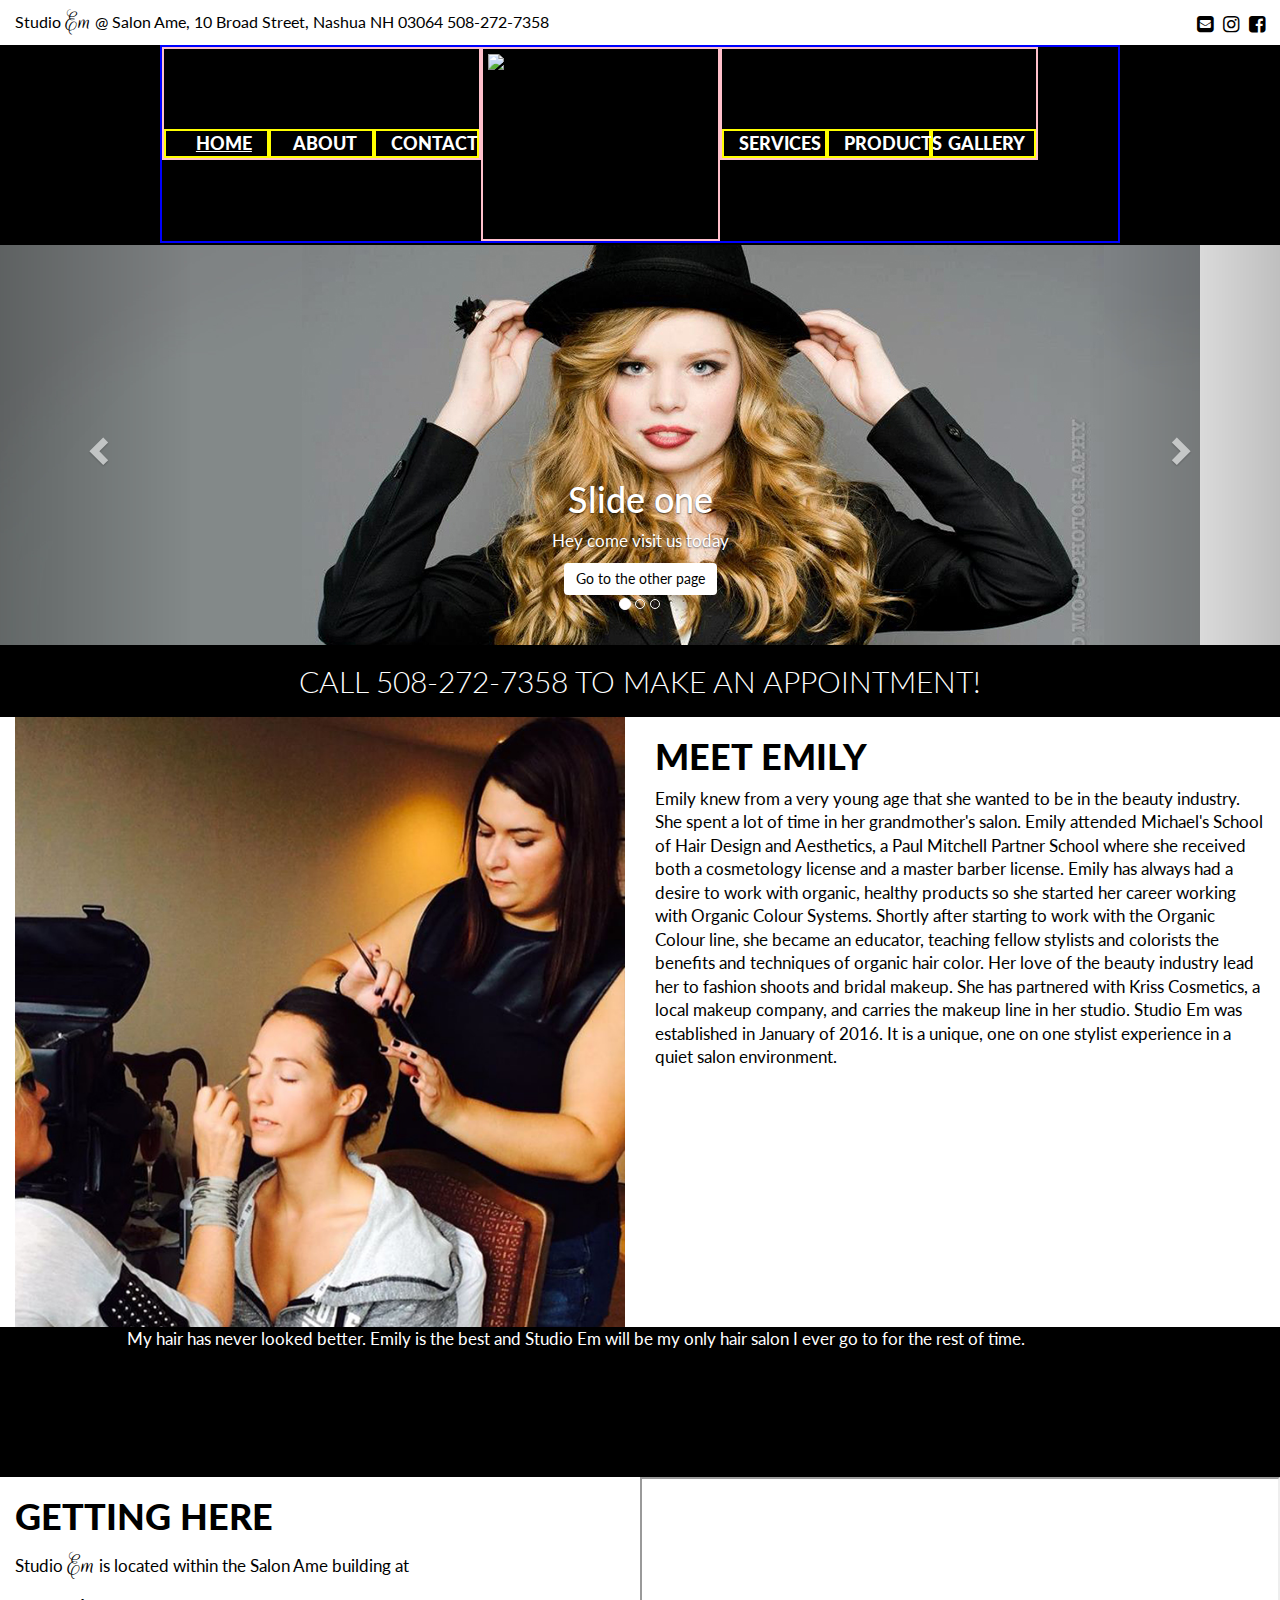
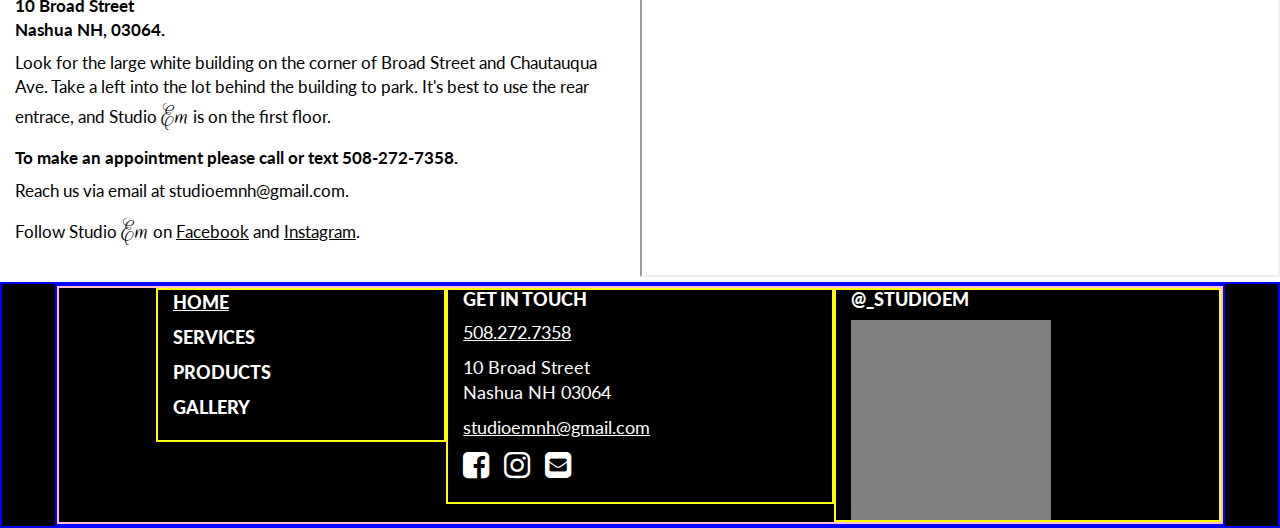
==== index.html @ 21051b4b "First Commit - Added Everything" ====
<!DOCTYPE html>
<html lang="en">
  <head>
    <meta charset="utf-8">
    <meta http-equiv="X-UA-Compatible" content="IE=edge">
    <meta name="viewport" content="width=device-width, initial-scale=1">
    <!-- The above 3 meta tags *must* come first in the head; any other head content must come *after* these tags -->
    <title>Bootstrapped Studio Em</title>

    <!-- Bootstrap -->
    <link href="css/bootstrap.min.css" rel="stylesheet">
    <link href="css/style.css" rel="stylesheet">

    <link href='https://fonts.googleapis.com/css?family=Lato:400,900,300,700italic,700,400italic|Rouge+Script' rel='stylesheet' type='text/css'>

    <link rel="stylesheet" href="https://maxcdn.bootstrapcdn.com/font-awesome/4.5.0/css/font-awesome.min.css">

    <!-- HTML5 shim and Respond.js for IE8 support of HTML5 elements and media queries -->
    <!-- WARNING: Respond.js doesn't work if you view the page via file:// -->
    <!--[if lt IE 9]>
      <script src="https://oss.maxcdn.com/html5shiv/3.7.2/html5shiv.min.js"></script>
      <script src="https://oss.maxcdn.com/respond/1.4.2/respond.min.js"></script>
    <![endif]-->
  </head>
  <body>

    <header>
      <div id = "pre-header">
        <div id="preHeader" class="clearfix">
            <p>Studio <span class="scriptFont">Em</span> @ Salon Ame, 10 Broad Street, Nashua NH 03064 508-272-7358</p>
            <a href="https://www.facebook.com/Studio-Em-936715006365375/"><i class="fa fa-facebook-square"></i></a>
            <a href="http://instagram.com/_studioem"><i class="fa fa-instagram"></i></a>
            <a href="mailto:studioemnh@gmail.com"><i class="fa fa-envelope-square"></i></a>
        </div><!-- #preHeader -->
      </div>

      <div id="header" class="container-fluid black clearfix">
        <div class="row">
          <div id="navContainer" class="showMe3 container-fluid black">

            <div class="row">
              <div class="headerBlock showMe2 col-xs-4">
                  <div class="row hidden-xs">
                    <div class="spacerDiv hidden-sm hidden-xs col-md-12"></div>
                    <div class="spacerDiv2 hidden-md hidden-lg col-xs-12"></div>
                    <div class="showMe activeNav left hidden-xs col-sm-12 col-md-4"><a class="navLink" href="studioemnh.co">HOME<a></div>
                    <div class="showMe left hidden-xs col-sm-12 col-md-4"><a class="navLink" href="#meetEmily">ABOUT</a></div>
                    <div class="showMe left hidden-xs col-sm-12 col-md-4"><a class="navLink" href="#getHere">CONTACT</a></div>
                  </div>
              </div>
              <div id="navLogoBlock" class="showMe2 col-xs-12 col-sm-4 col-md-4 col-lg-3">
                <img class="img-responsive center-block" src="images/studio-em-website-nav-logo.svg" id="navLogo">
              </div>
              <div class="headerBlock showMe2 col-xs-12 col-sm-4 centerAlign">
                  <div class="row">
                    <div class="spacerDiv hidden-sm hidden-xs col-md-12"></div>
                    <div class="spacerDiv2 hidden-xs hidden-md hidden-lg col-xs-12"></div>
                    <div class="spacerDiv3 hidden-sm hidden-md hidden-lg col-xs-12"></div>
                    <div class="showMe col-xs-12 col-md-4"><a class="navLink" href="studioemnh.co/services">SERVICES</a></div>
                    <div class="showMe col-xs-12 col-md-4"><a class="navLink" href="studioemnh.co/products">PRODUCTS</a></div>
                    <div class="showMe col-xs-12 col-md-4"><a class="navLink" href="studioemnh.co/gallery">GALLERY</a></div>
                    <div class="spacerDiv3 hidden-sm hidden-md hidden-lg col-xs-12"></div>
                </div>
              </div>
            </div> <!-- row for #navContainer -->

          </div> <!-- #navContainer -->
        </div><!-- row for #header --> 
      </div><!-- #header -->  
    </header>

    <div id="banner" class="hidden-xs">
      <div id="carousel-example-generic" class="carousel slide" data-ride="carousel">
        <!-- Indicators -->
        <ol class="carousel-indicators">
          <li data-target="#carousel-example-generic" data-slide-to="0" class="active"></li>
          <li data-target="#carousel-example-generic" data-slide-to="1"></li>
          <li data-target="#carousel-example-generic" data-slide-to="2"></li>
        </ol>

        <!-- Wrapper for slides -->
        <div class="carousel-inner" role="listbox">

          <div class="item active">
            <img src="images/banner1.jpg" alt="img 1" class="heroImg img-responsive">
            <div class="carousel-caption">
                <h1>Slide one</h1>
                <p>Hey come visit us today</p>
                <a href = "" class="btn btn-primary">Go to the other page</a>
            </div>
          </div>

          <div class="item">
            <img src="images/banner3.jpg" alt="img 2" class="img-responsive">
            <div class="carousel-caption">
              <h1>Slide two</h1>
            </div>
          </div>

          <div class="item">
            <img src="images/banner2.jpg" alt="img 3"class="img-responsive">
            <div class="carousel-caption">
              <h1>Slide three</h1>
            </div>
          </div>
         
        </div>

  <!-- Controls -->
  <a class="left carousel-control" href="#carousel-example-generic" role="button" data-slide="prev">
    <span class="glyphicon glyphicon-chevron-left" aria-hidden="true"></span>
    <span class="sr-only">Previous</span>
  </a>
  <a class="right carousel-control" href="#carousel-example-generic" role="button" data-slide="next">
    <span class="glyphicon glyphicon-chevron-right" aria-hidden="true"></span>
    <span class="sr-only">Next</span>
  </a>
</div>
    </div>

    <div id="apptCallout" class="black">
        <p>Call 508-272-7358 to make an appointment!</p>
      </div><!-- #apptCallout -->

    <section class="container-fluid" id="meetEmily">
      <div class="row">
        <div class="col-xs-12 col-sm-6">
          <img class="img-responsive" src="images/emily_chapdelaine_hair_stylist_colorist.jpg" alt="Emily Chapdelaine, hair stylist and colorist.">
        </div>
        <div id="meetEmilyText" class="col-xs-12 col-sm-6">
          <h2>Meet Emily</h2>
          <p>Emily knew from a very young age that she wanted to be in the beauty industry. She spent a lot of time in her grandmother's salon. Emily attended Michael's School of Hair Design and Aesthetics, a Paul Mitchell Partner School where she received both a cosmetology license and a master barber license. Emily has always had a desire to work with organic, healthy products so she started her career working with Organic Colour Systems. Shortly after starting to work with the Organic Colour line, she became an educator, teaching fellow stylists and colorists the benefits and techniques of organic hair color. Her love of the beauty industry lead her to fashion shoots and bridal makeup. She has partnered with Kriss Cosmetics, a local makeup company, and carries the makeup line in her studio. Studio Em was established in January of 2016. It is a unique, one on one stylist experience in a quiet salon environment.</p>
        </div>
      </div> <!-- .row -->
    </section> <!-- #meetEmily -->

    <div id="recommendations" class="black">
        <p>My hair has never looked better. Emily is the best and Studio Em will be my only hair salon I ever go to for the rest of time.</p>
      </div><!-- #recommendations paralax -->

    <section class="container-fluid" id="getHere">
      <div class="row">
        <div id="getHereText" class="col-xs-12 col-sm-6">
          <h2>Getting Here</h2>
          <div>
            <p>Studio <span class="scriptFont">Em</span> is located within the Salon Ame building at</p>

            <p><strong>10 Broad Street<br>Nashua NH, 03064.</strong></p>

            <p>Look for the large white building on the corner of Broad Street and Chautauqua Ave. Take a left into the lot behind the building to park. It's best to use the rear entrace, and Studio <span class="scriptFont">Em</span> is on the first floor.</p>

            <p><strong>To make an appointment please call or text 508-272-7358.</strong></p>

            <p>Reach us via email at studioemnh@gmail.com.<p>

            <p>Follow Studio <span class="scriptFont">Em</span> on <a href="https://www.facebook.com/Studio-Em-936715006365375/">Facebook</a> and <a href="http://instagram.com/_studioem">Instagram</a>.</p>
          </div>
        </div> <!-- getHereText -->
          <div id="mapDiv"class="col-xs-12 col-sm-6">
            <iframe id="map" src="https://www.google.com/maps/embed/v1/place?q=place_id:ChIJMaMxf9O244kRGH-2vtvYt5E&key=AIzaSyDL-w0ZMyi9oGq0iMeX-R3JrxRc1oIgbVo" allowfullscreen></iframe>
          </div> <!-- #mapDiv -->
      </div> <!-- .row -->
    </section> <!-- #getHere -->

    <footer id="footerContainer" class="showMe3 clear container-fluid black">
      <div class="showMe3 clear container">
      <div class="showMe2 clear row">
        <div id="footerNav" class="showMe col-xs-12 col-sm-3 col-sm-offset-1">
          <ul>
            <li class="activeNav"><a class="footerNavLink" href="studioemnh.co">Home</a></li>
            <li><a class="footerNavLink" href="studioemnh.co/services">Services</a></li>
            <li><a class="footerNavLink" href="studioemnh.co/products">Products</a></li>
            <li><a class="footerNavLink" href="studioemnh.co/gallery">Gallery</a></li>
          </ul>
        </div>
        <div id="footerContactInfo" class="showMe col-xs-12 col-sm-4">
          <h3>Get In Touch</h3>
            <ul>
              <li><a href="call:508-272-7358">508.272.7358</a></li>
              <li>10 Broad Street<br>Nashua NH 03064</li>
              <li><a href="mailto:studioemnh@gmail.com">studioemnh@gmail.com</a></li>
              <li> <a href="https://www.facebook.com/Studio-Em-936715006365375/"><i class="fa fa-facebook-square"></i></a>
              <a href="http://instagram.com/_studioem"><i class="fa fa-instagram"></i></a>
              <a href="mailto:studioemnh@gmail.com"><i class="fa fa-envelope-square"></i></a></li>
            </ul>
        </div>

        <div class="showMe col-xs-12 col-sm-4" >
          <h3>@_StudioEm</h3>
          <div id="instaGrid"></div>
        </div> <!-- div insta -->

      </div> <!-- row -->
    </div> <!-- container fixed -->
    </footer> <!-- container fluid -->

    <div id="postFooter"></div>


    <!-- jQuery (necessary for Bootstrap's JavaScript plugins) -->
    <script src="https://ajax.googleapis.com/ajax/libs/jquery/1.11.3/jquery.min.js"></script>
    <!-- Include all compiled plugins (below), or include individual files as needed -->
    <script src="js/bootstrap.min.js"></script>
    <!-- <script src="jquery.quovolver.js"></script> -->
    <script src="js/masonry.pkgd.js"></script>
    <script src="js/main.js"></script>

  </body>
</html>


<!-- ************** TRASH *********************



<div id = "header" class="bg-black">
      hello
    </div> 


    <nav>
            <ul>
              <li class="navVert">Home</li>
              <li class="navVert">About</li>
              <li class="navVert">Contact</li>
              <li id="navLogoLi"><img id="navLogo" class="center-block" src="images/studio-em-website-nav-logo.svg" id="navLogo"></li>
              <li class="navVert">Services</li>
              <li class="navVert">Products</li>
              <li class="navVert">Gallery</li>
            </ul>
          </nav>




           <div id="header" class="container-fluid black clearfix">
        <div class="row">
          <div id="navContainer" class="showMe2 container-fluid black">

            <div class="row">
              <div class="showMe col-xs-4">Col 1</div>
              <div class="showMe col-xs-4">Col 2</div>
              <div class="showMe col-xs-4">Col 3</div>
            </div> <!- row for #navContainer ->

          </div> <!- #navContainer ->
        </div><!- row for #header -> 
      </div><!- #header ->  

 <div class="container-fluid, black">
      <div class="row">
        <img class="center-block" src="images/studio-em-website-nav-logo.svg" id="navLogo">
      </div>
    </div>


<div class="container-fluid">
      <div class="row">
        <div class="col-xs-12 col-sm-6 col-md-3" >Col 1</div>
        <div class="col-xs-12 col-sm-6 col-md-3" >Col 2</div>
        <div class="col-xs-12 col-sm-6 col-md-3">Col 3</div>
        <div class="col-xs-12 col-sm-6 col-md-3" >Col 4</div>
      </div>
    </div>

 FILLER TEXT

 Food truck sriracha tofu, tousled meh gluten-free whatever semiotics put a bird on it scenester. Synth ramps stumptown, crucifix four loko heirloom tousled umami truffaut hashtag gastropub cardigan cray DIY. 90's artisan sustainable wayfarers, vice PBR&B listicle art party tofu cold-pressed freegan cronut. Aesthetic synth small batch heirloom, gluten-free street art beard disrupt jean shorts cray banh mi pickled ennui put a bird on it. Skateboard pabst forage, keffiyeh mustache neutra street art occupy wolf helvetica. Venmo quinoa selvage organic, hashtag fashion axe retro godard keffiyeh. Bespoke butcher fanny pack narwhal.Pabst offal fanny pack pickled pitchfork heirloom. Heirloom chartreuse chia, flexitarian retro meggings bitters cliche mumblecore migas. Bespoke whatever farm-to-table, next level heirloom jean shorts polaroid thundercats 3 wolf moon waistcoat. Tumblr synth ugh pickled raw denim, tattooed wolf 3 wolf moon organic. PBR&B neutra jean shorts knausgaard, slow-carb tumblr whatever pop-up blue bottle post-ironic schlitz seitan. Pug thundercats cornhole, mumblecore drinking vinegar literally banjo taxidermy hoodie fingerstache disrupt slow-carb truffaut. Viral squid waistcoat scenester.


-->
---- css/style.css ----
/* 
Project Name: Studio Em
Client: Emily Chapdelaine
Author: Danielle Chapdelaine
Developer @GA in Boston
*/


/******************************************
/* SETUP                   
/*******************************************/

/* Box Model Hack */
* {
     -moz-box-sizing: border-box; /* Firexfox */
     -webkit-box-sizing: border-box; /* Safari/Chrome/iOS/Android */
     box-sizing: border-box; /* IE */
}

/* Clear fix hack */
.clearfix:after {
     content: ".";
     display: block;
     clear: both;
     visibility: hidden;
     line-height: 0;
     height: 0;
}

.clear {
     clear: both;
}

.alignright {
     float: right; 
     padding: 0 0 10px 10px; /* note the padding around a right floated image */
}

.alignleft {
     float: left; 
     padding: 0 10px 10px 0; /* note the padding around a left floated image */
}


/******************************************
/* BASE STYLES                   
/*******************************************/

body {
     color: #000;
     font-size: 12px;
     line-height: 1.4;
     font-family: 'Lato', Helvetica, sans-serif;
}

a {
     color: white;
     text-decoration: underline;
}

ul{
     padding: 0px 0px 0px 0px;
}

.showMe{
     border: 2px solid yellow;
}

.showMe2{
     border: 2px solid pink;
}

.showMe3{
     border: 2px solid blue;
}

.left{
     text-align: right;
}
/******************************************
/* LAYOUT                   
/*******************************************/

#preHeader{
    /* height: 40px; */
     padding: 5px 15px;
}

#preHeader p{
     float: left;
     margin: 0px 0px;
     font-size: 1.3em;
     font-weight: 400;
}

#preHeader a{
     display: inline;
     float: right;
     color: black;
     padding-left: 10px;
     padding-top: 6px;
     font-size: 1.6em;
}

#header{
     height: 200px;
}

#navContainer{
     max-width: 960px;
}

/* #navContainer, .headerBlock{
     height: 200px;
} */

.spacerDiv{
     height: 80px;
}

.spacerDiv2{
     height: 52.5px;
}

.spacerDiv3{
     height: 10px;
}

#navLogoBlock{
     padding: 5px;
}

#navLogo{
     height: 180px;
}

#apptCallout p{
     width: 90%;
     text-align: center;
     margin: 0px auto;
     font-size: 2.5em;
     font-weight: 300;
     text-transform: uppercase;
     padding: 15px 0px 15px 0px;
}

#recommendations{
     height: 150px;
}

#recommendations p{
    width: 90%;
     text-align: center;
}

#mapDiv{
     padding: 0px 0px 0px 0px;
}

#map{
     height: 400px;
     width: 100%;
     padding: 0px 0px;
}

#footerContainer{
}


#instaGrid{
     width: 200px;
     height: 200px;
     background: gray;
}


/******************************************
/* ADDITIONAL STYLES                   
/*******************************************/

.black {
     background: black;
     color: white;
}

.scriptFont{
     font-family: 'Rouge Script', 'Lato', Helvetica, sans-serif;
     font-size: 1.6em;
}

h2, h3, li{
     font-family: 'Lato', Helvetica, sans-serif;
     text-transform: uppercase;
     font-weight: 900;
}

h2{
     font-size: 3em;
}

h3, li {
     font-size: 1.5em;
     margin: 0px 0px;
}

h3{
     margin: 0px 0px 10px 0px;
}

i{
     font-size: 1.8em;
}

li{
    list-style-type: none;
}

#getHereText a{
     color: black;
}

.navLink{
     font-family: 'Lato', Helvetica, sans-serif;
     text-transform: uppercase;
     font-weight: 900;
     font-size: 1.5em;
     text-decoration: none;

}

.footerNavLink {
     font-family: 'Lato', Helvetica, sans-serif;
     text-transform: uppercase;
     font-weight: 900;
     text-decoration: none;
}

.activeNav{
     text-decoration: underline;
}

p{
     font-size: 1.4em;
}

#footerNav li{
     padding: 0px 0px 10px 0px;
}

#footerContactInfo ul{
     padding: 0px 0px;
}

#footerContactInfo li{
     list-style-type: none;
     font-weight: 400;
     font-size: 1.5em;
     text-transform: none;
     padding: 0px 0px 10px 0px;

}

#footerContactInfo i{
     font-size: 1.7em;
     padding-right: 10px;
}

/******************************************
/* BOOTSTRAP STYLES                   
/*******************************************/


.bg-black {
     background: #000;
     color: #fff;
}

.btn {
     text-decoration: none;

}

.btn-primary {
     background: #fff;
     color: #000;
     border: none;
}

/******************************************
/* RESPONSIVE                  
/*******************************************/

@media only screen (max-width: 767px) {

     .centerAlign{
          text-align: center;
}



@media only screen and (max-width: 420px) {

}

/******************************************
/* TRASH                 
/******************************************


.item, .heroImg{
     min-height: 300px;
}

*/
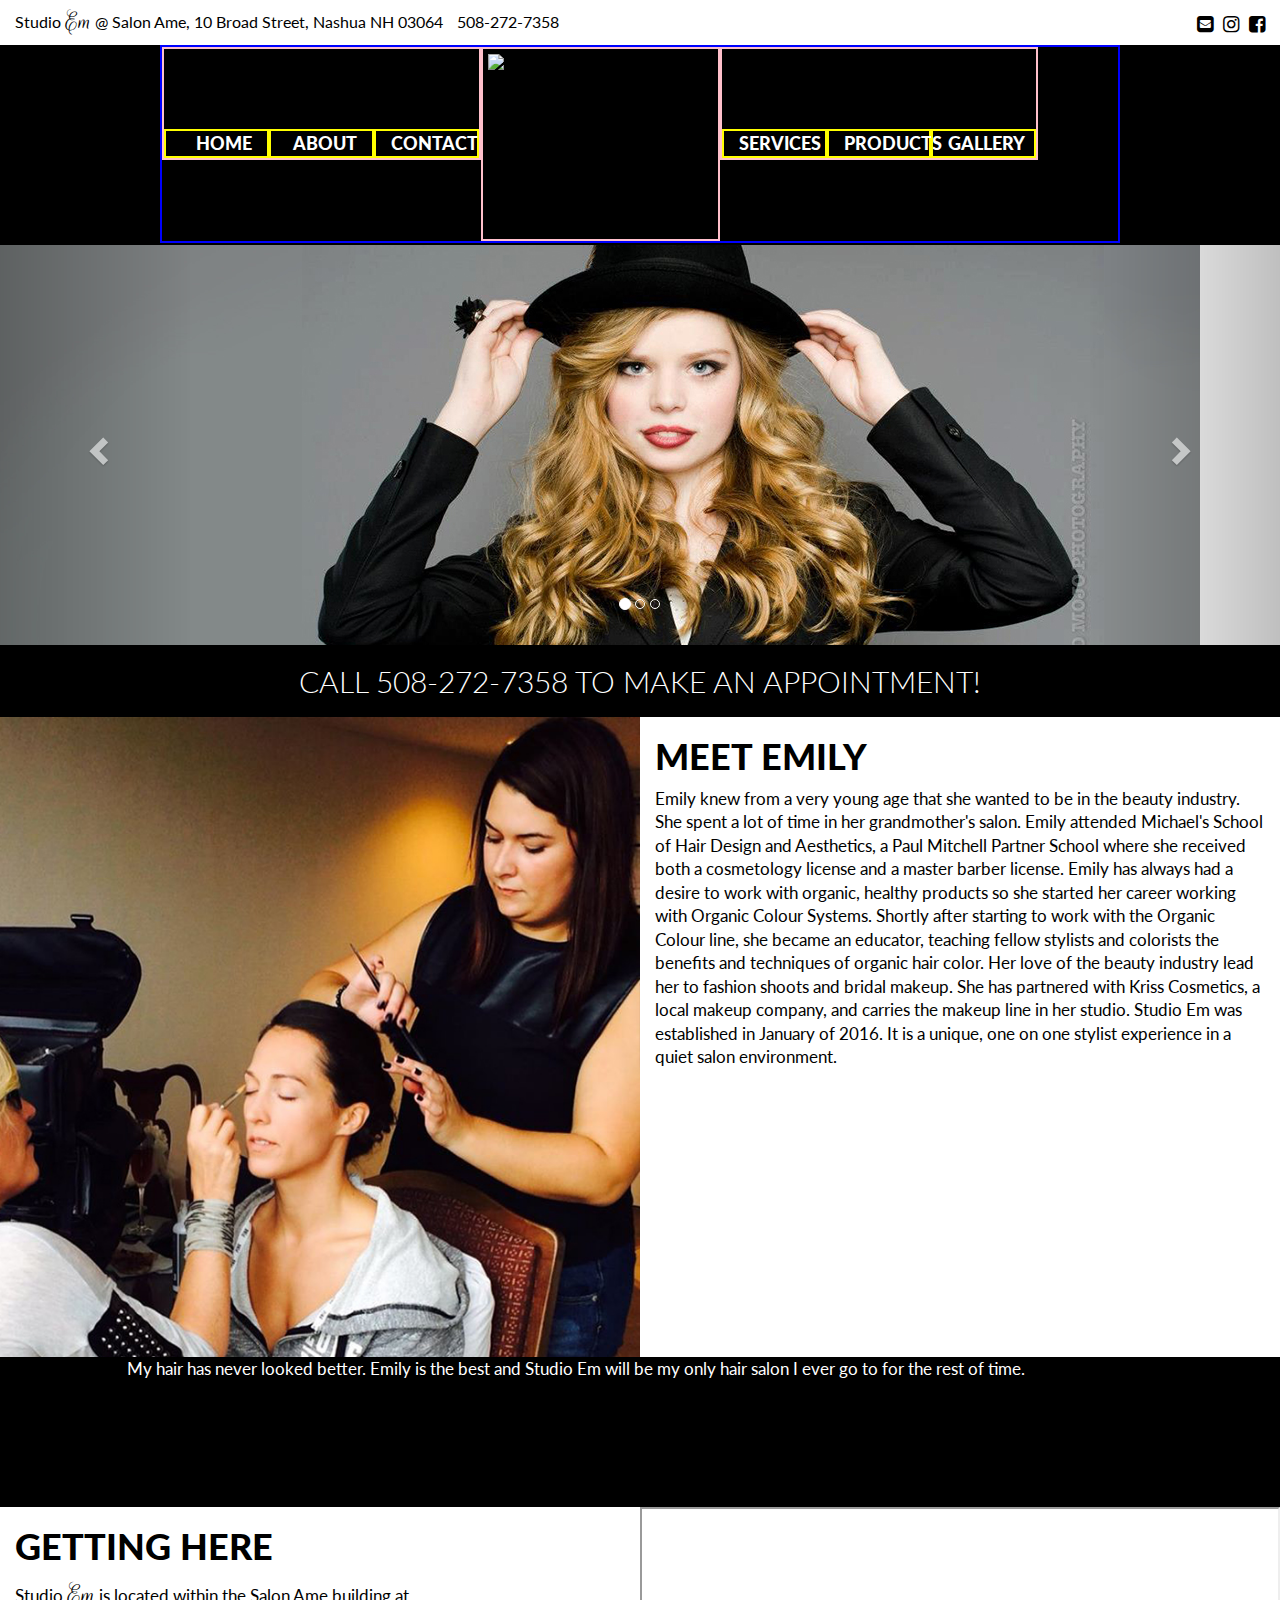
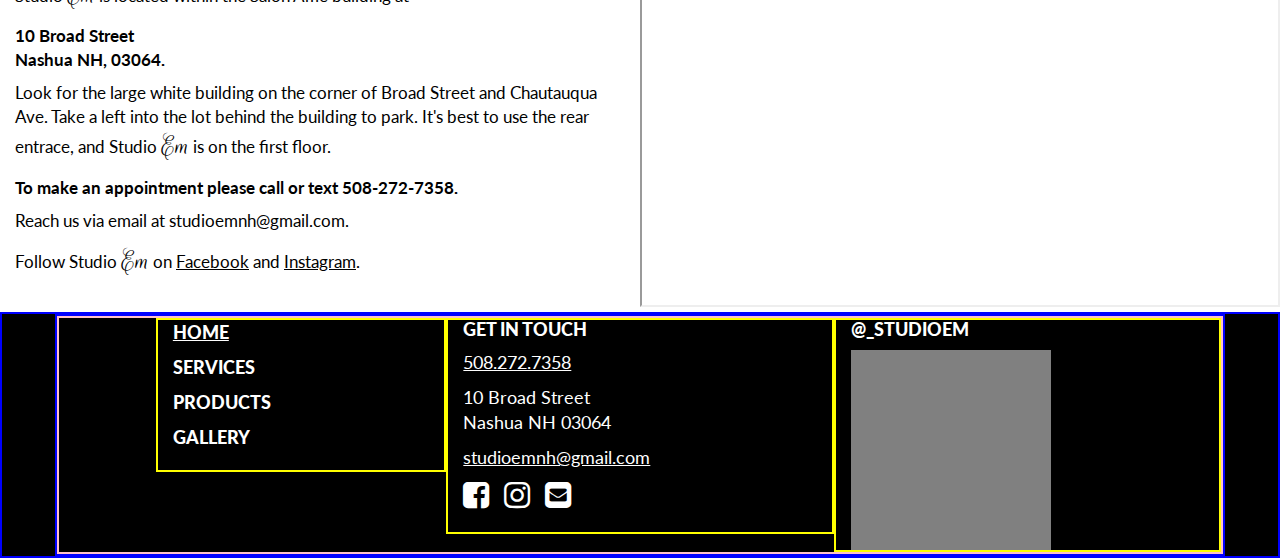
==== commit e05f85fc: "Top Nav Responsive fixed!" ====
--- a/index.html
+++ b/index.html
@@ -27,7 +27,7 @@
     <header>
       <div id = "pre-header">
         <div id="preHeader" class="clearfix">
-            <p>Studio <span class="scriptFont">Em</span> @ Salon Ame, 10 Broad Street, Nashua NH 03064 508-272-7358</p>
+            <p>Studio <span class="scriptFont">Em</span> @ Salon Ame, 10 Broad Street, Nashua NH 03064 <span id="preHeaderPhone">508-272-7358</span></p>
             <a href="https://www.facebook.com/Studio-Em-936715006365375/"><i class="fa fa-facebook-square"></i></a>
             <a href="http://instagram.com/_studioem"><i class="fa fa-instagram"></i></a>
             <a href="mailto:studioemnh@gmail.com"><i class="fa fa-envelope-square"></i></a>
@@ -39,27 +39,25 @@
           <div id="navContainer" class="showMe3 container-fluid black">
 
             <div class="row">
-              <div class="headerBlock showMe2 col-xs-4">
-                  <div class="row hidden-xs">
+              <div id="homeHeaderBlock" class="headerBlock showMe2 col-xs-4">
+                  <div class="row">
                     <div class="spacerDiv hidden-sm hidden-xs col-md-12"></div>
                     <div class="spacerDiv2 hidden-md hidden-lg col-xs-12"></div>
-                    <div class="showMe activeNav left hidden-xs col-sm-12 col-md-4"><a class="navLink" href="studioemnh.co">HOME<a></div>
-                    <div class="showMe left hidden-xs col-sm-12 col-md-4"><a class="navLink" href="#meetEmily">ABOUT</a></div>
-                    <div class="showMe left hidden-xs col-sm-12 col-md-4"><a class="navLink" href="#getHere">CONTACT</a></div>
+                    <div class="showMe left col-xs-12 col-md-4"><a class="navLink" href="studioemnh.co">HOME<a></div>
+                    <div class="showMe left col-xs-12 col-md-4"><a class="navLink" href="#meetEmily">ABOUT</a></div>
+                    <div class="showMe left col-xs-12 col-md-4"><a class="navLink" href="#getHere">CONTACT</a></div>
                   </div>
               </div>
-              <div id="navLogoBlock" class="showMe2 col-xs-12 col-sm-4 col-md-4 col-lg-3">
+              <div id="navLogoBlock" class="showMe2 col-xs-4 col-sm-4 col-md-4 col-lg-3">
                 <img class="img-responsive center-block" src="images/studio-em-website-nav-logo.svg" id="navLogo">
               </div>
-              <div class="headerBlock showMe2 col-xs-12 col-sm-4 centerAlign">
+              <div id="rightHeaderBlock" class="headerBlock showMe2 col-xs-4 col-sm-4 centerAlign">
                   <div class="row">
                     <div class="spacerDiv hidden-sm hidden-xs col-md-12"></div>
-                    <div class="spacerDiv2 hidden-xs hidden-md hidden-lg col-xs-12"></div>
-                    <div class="spacerDiv3 hidden-sm hidden-md hidden-lg col-xs-12"></div>
+                    <div class="spacerDiv2 hidden-md hidden-lg col-xs-12"></div>
                     <div class="showMe col-xs-12 col-md-4"><a class="navLink" href="studioemnh.co/services">SERVICES</a></div>
                     <div class="showMe col-xs-12 col-md-4"><a class="navLink" href="studioemnh.co/products">PRODUCTS</a></div>
                     <div class="showMe col-xs-12 col-md-4"><a class="navLink" href="studioemnh.co/gallery">GALLERY</a></div>
-                    <div class="spacerDiv3 hidden-sm hidden-md hidden-lg col-xs-12"></div>
                 </div>
               </div>
             </div> <!-- row for #navContainer -->
@@ -69,7 +67,7 @@
       </div><!-- #header -->  
     </header>
 
-    <div id="banner" class="hidden-xs">
+    <div id="banner">
       <div id="carousel-example-generic" class="carousel slide" data-ride="carousel">
         <!-- Indicators -->
         <ol class="carousel-indicators">
@@ -83,25 +81,14 @@
 
           <div class="item active">
             <img src="images/banner1.jpg" alt="img 1" class="heroImg img-responsive">
-            <div class="carousel-caption">
-                <h1>Slide one</h1>
-                <p>Hey come visit us today</p>
-                <a href = "" class="btn btn-primary">Go to the other page</a>
-            </div>
           </div>
 
           <div class="item">
             <img src="images/banner3.jpg" alt="img 2" class="img-responsive">
-            <div class="carousel-caption">
-              <h1>Slide two</h1>
-            </div>
           </div>
 
           <div class="item">
             <img src="images/banner2.jpg" alt="img 3"class="img-responsive">
-            <div class="carousel-caption">
-              <h1>Slide three</h1>
-            </div>
           </div>
          
         </div>
@@ -124,7 +111,7 @@
 
     <section class="container-fluid" id="meetEmily">
       <div class="row">
-        <div class="col-xs-12 col-sm-6">
+        <div id="meetEmilyImgDiv" class="col-xs-12 col-sm-6">
           <img class="img-responsive" src="images/emily_chapdelaine_hair_stylist_colorist.jpg" alt="Emily Chapdelaine, hair stylist and colorist.">
         </div>
         <div id="meetEmilyText" class="col-xs-12 col-sm-6">
@@ -263,6 +250,39 @@
       </div>
     </div>
 
+
+
+OLD CAROUSEL TEXT STUFF
+
+<div class="carousel-inner" role="listbox">
+
+          <div class="item active">
+            <img src="images/banner1.jpg" alt="img 1" class="heroImg img-responsive">
+            <div class="carousel-caption">
+                <h1>Slide one</h1>
+                <p>Hey come visit us today</p>
+                <a href = "" class="btn btn-primary">Go to the other page</a>
+            </div>
+          </div>
+
+          <div class="item">
+            <img src="images/banner3.jpg" alt="img 2" class="img-responsive">
+            <div class="carousel-caption">
+              <h1>Slide two</h1>
+            </div>
+          </div>
+
+          <div class="item">
+            <img src="images/banner2.jpg" alt="img 3"class="img-responsive">
+            <div class="carousel-caption">
+              <h1>Slide three</h1>
+            </div>
+          </div>
+         
+        </div>
+
+
+
  FILLER TEXT
 
  Food truck sriracha tofu, tousled meh gluten-free whatever semiotics put a bird on it scenester. Synth ramps stumptown, crucifix four loko heirloom tousled umami truffaut hashtag gastropub cardigan cray DIY. 90's artisan sustainable wayfarers, vice PBR&B listicle art party tofu cold-pressed freegan cronut. Aesthetic synth small batch heirloom, gluten-free street art beard disrupt jean shorts cray banh mi pickled ennui put a bird on it. Skateboard pabst forage, keffiyeh mustache neutra street art occupy wolf helvetica. Venmo quinoa selvage organic, hashtag fashion axe retro godard keffiyeh. Bespoke butcher fanny pack narwhal.Pabst offal fanny pack pickled pitchfork heirloom. Heirloom chartreuse chia, flexitarian retro meggings bitters cliche mumblecore migas. Bespoke whatever farm-to-table, next level heirloom jean shorts polaroid thundercats 3 wolf moon waistcoat. Tumblr synth ugh pickled raw denim, tattooed wolf 3 wolf moon organic. PBR&B neutra jean shorts knausgaard, slow-carb tumblr whatever pop-up blue bottle post-ironic schlitz seitan. Pug thundercats cornhole, mumblecore drinking vinegar literally banjo taxidermy hoodie fingerstache disrupt slow-carb truffaut. Viral squid waistcoat scenester.
--- a/css/style.css
+++ b/css/style.css
@@ -77,6 +77,7 @@
 .left{
      text-align: right;
 }
+
 /******************************************
 /* LAYOUT                   
 /*******************************************/
@@ -102,6 +103,10 @@
      font-size: 1.6em;
 }
 
+#preHeaderPhone{
+     padding-left: 10px;
+}
+
 #header{
      height: 200px;
 }
@@ -120,10 +125,6 @@
 
 .spacerDiv2{
      height: 52.5px;
-}
-
-.spacerDiv3{
-     height: 10px;
 }
 
 #navLogoBlock{
@@ -144,6 +145,10 @@
      padding: 15px 0px 15px 0px;
 }
 
+#meetEmilyImgDiv{
+     padding: 0px 0px;
+}
+
 #recommendations{
      height: 150px;
 }
@@ -290,17 +295,32 @@
 /* RESPONSIVE                  
 /*******************************************/
 
-@media only screen (max-width: 767px) {
-
+@media only screen and (max-width: 480px) {
      .centerAlign{
           text-align: center;
-}
-
-
-
-@media only screen and (max-width: 420px) {
-
-}
+     }
+
+     #homeHeaderBlock{
+          display: none;
+     }
+
+     #navLogoBlock{
+          width: 100%;
+     }
+
+     #rightHeaderBlock{
+          width: 100%;
+     }
+
+     .spacerDiv2{
+          height: 10px;
+     }
+
+     #banner{
+          display: none;
+     }
+}
+
 
 /******************************************
 /* TRASH                 
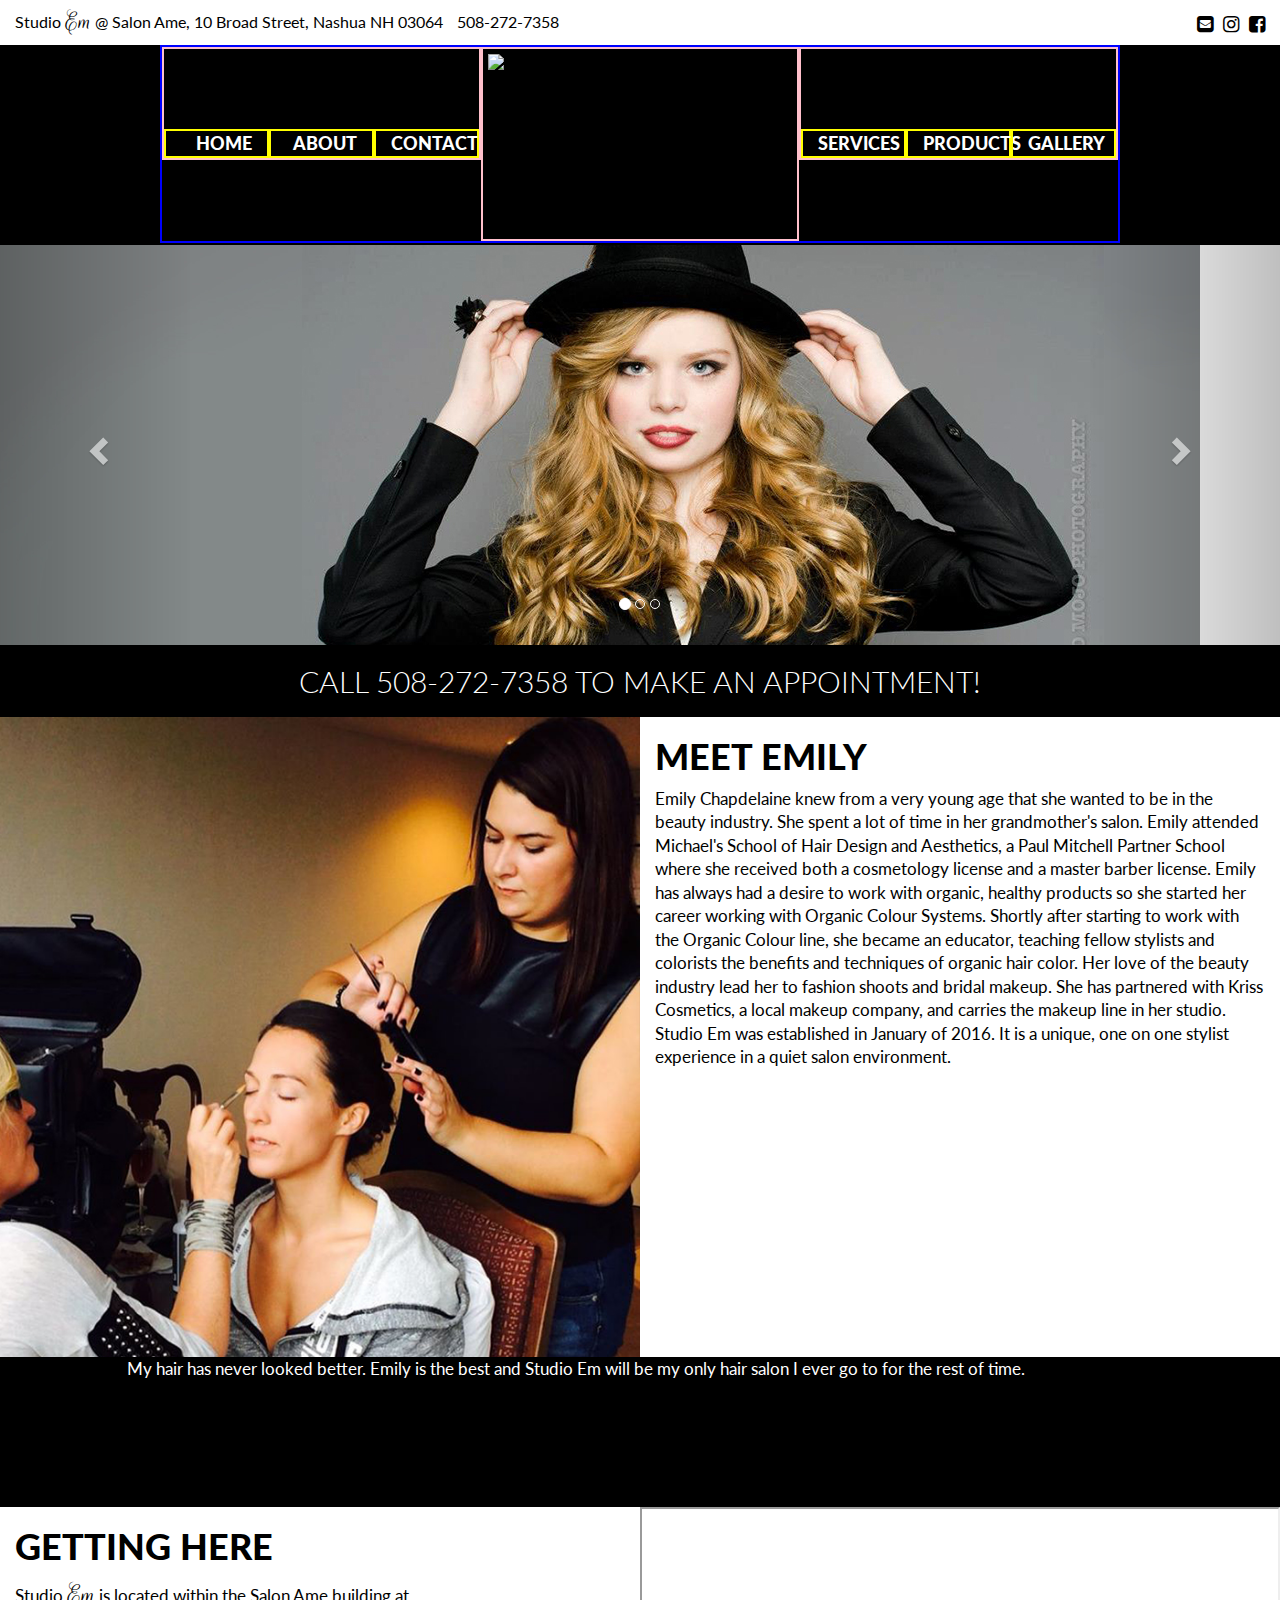
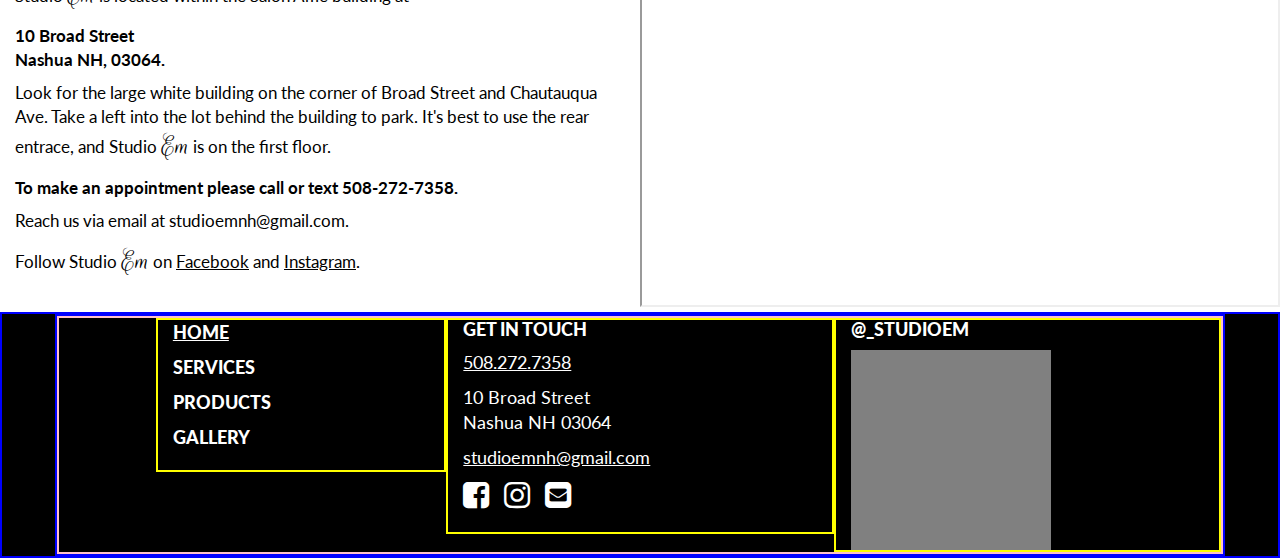
==== commit 4a6c6971: "Gallery Done! (without animation)" ====
--- a/index.html
+++ b/index.html
@@ -48,7 +48,7 @@
                     <div class="showMe left col-xs-12 col-md-4"><a class="navLink" href="#getHere">CONTACT</a></div>
                   </div>
               </div>
-              <div id="navLogoBlock" class="showMe2 col-xs-4 col-sm-4 col-md-4 col-lg-3">
+              <div id="navLogoBlock" class="showMe2 col-xs-4 col-sm-4 col-md-4">
                 <img class="img-responsive center-block" src="images/studio-em-website-nav-logo.svg" id="navLogo">
               </div>
               <div id="rightHeaderBlock" class="headerBlock showMe2 col-xs-4 col-sm-4 centerAlign">
@@ -57,7 +57,7 @@
                     <div class="spacerDiv2 hidden-md hidden-lg col-xs-12"></div>
                     <div class="showMe col-xs-12 col-md-4"><a class="navLink" href="studioemnh.co/services">SERVICES</a></div>
                     <div class="showMe col-xs-12 col-md-4"><a class="navLink" href="studioemnh.co/products">PRODUCTS</a></div>
-                    <div class="showMe col-xs-12 col-md-4"><a class="navLink" href="studioemnh.co/gallery">GALLERY</a></div>
+                    <div id="lastNav" class="showMe col-xs-12 col-md-4"><a class="navLink" href="studioemnh.co/gallery">GALLERY</a></div>
                 </div>
               </div>
             </div> <!-- row for #navContainer -->
@@ -116,7 +116,7 @@
         </div>
         <div id="meetEmilyText" class="col-xs-12 col-sm-6">
           <h2>Meet Emily</h2>
-          <p>Emily knew from a very young age that she wanted to be in the beauty industry. She spent a lot of time in her grandmother's salon. Emily attended Michael's School of Hair Design and Aesthetics, a Paul Mitchell Partner School where she received both a cosmetology license and a master barber license. Emily has always had a desire to work with organic, healthy products so she started her career working with Organic Colour Systems. Shortly after starting to work with the Organic Colour line, she became an educator, teaching fellow stylists and colorists the benefits and techniques of organic hair color. Her love of the beauty industry lead her to fashion shoots and bridal makeup. She has partnered with Kriss Cosmetics, a local makeup company, and carries the makeup line in her studio. Studio Em was established in January of 2016. It is a unique, one on one stylist experience in a quiet salon environment.</p>
+          <p>Emily Chapdelaine knew from a very young age that she wanted to be in the beauty industry. She spent a lot of time in her grandmother's salon. Emily attended Michael's School of Hair Design and Aesthetics, a Paul Mitchell Partner School where she received both a cosmetology license and a master barber license. Emily has always had a desire to work with organic, healthy products so she started her career working with Organic Colour Systems. Shortly after starting to work with the Organic Colour line, she became an educator, teaching fellow stylists and colorists the benefits and techniques of organic hair color. Her love of the beauty industry lead her to fashion shoots and bridal makeup. She has partnered with Kriss Cosmetics, a local makeup company, and carries the makeup line in her studio. Studio Em was established in January of 2016. It is a unique, one on one stylist experience in a quiet salon environment.</p>
         </div>
       </div> <!-- .row -->
     </section> <!-- #meetEmily -->
@@ -152,7 +152,7 @@
     <footer id="footerContainer" class="showMe3 clear container-fluid black">
       <div class="showMe3 clear container">
       <div class="showMe2 clear row">
-        <div id="footerNav" class="showMe col-xs-12 col-sm-3 col-sm-offset-1">
+        <div id="footerNav" class="showMe footerColumn col-xs-12 col-sm-3 col-sm-offset-1">
           <ul>
             <li class="activeNav"><a class="footerNavLink" href="studioemnh.co">Home</a></li>
             <li><a class="footerNavLink" href="studioemnh.co/services">Services</a></li>
@@ -160,7 +160,7 @@
             <li><a class="footerNavLink" href="studioemnh.co/gallery">Gallery</a></li>
           </ul>
         </div>
-        <div id="footerContactInfo" class="showMe col-xs-12 col-sm-4">
+        <div id="footerContactInfo" class="showMe footerColumn col-xs-12 col-sm-4">
           <h3>Get In Touch</h3>
             <ul>
               <li><a href="call:508-272-7358">508.272.7358</a></li>
@@ -172,7 +172,7 @@
             </ul>
         </div>
 
-        <div class="showMe col-xs-12 col-sm-4" >
+        <div id="footerInsta" class="showMe footerColumn col-xs-12 col-sm-4" >
           <h3>@_StudioEm</h3>
           <div id="instaGrid"></div>
         </div> <!-- div insta -->
@@ -190,6 +190,8 @@
     <script src="js/bootstrap.min.js"></script>
     <!-- <script src="jquery.quovolver.js"></script> -->
     <script src="js/masonry.pkgd.js"></script>
+    <script src="js/AnimOnScroll.js"></script>
+    <script src="js/imagesloaded.js"></script>
     <script src="js/main.js"></script>
 
   </body>
--- a/css/style.css
+++ b/css/style.css
@@ -178,6 +178,14 @@
      background: gray;
 }
 
+#gallery{
+     margin: 20px 0px;
+}
+
+#galleryContainer{
+     max-width: 960px;
+}
+
 
 /******************************************
 /* ADDITIONAL STYLES                   
@@ -271,7 +279,7 @@
 }
 
 /******************************************
-/* BOOTSTRAP STYLES                   
+/* BOOTSTRAP & MASONRY STYLES                   
 /*******************************************/
 
 
@@ -291,11 +299,51 @@
      border: none;
 }
 
+.grid-item{
+          margin-bottom: 10px;
+     }
+
+.grid-item-content {
+  height: 100px;
+  background: #D26;
+  border: 2px solid hsla(0, 0%, 0%, 0.5);
+  border-radius: 5px;
+}
+
+.grid-item-content--height2 { height: 200px; }
+
+/******************************************
+/* GALLERY ANIMATION                
+/*******************************************/
+
+/* Effect 2: Move Up */
+.grid.effect-2 .grid-item.animate {
+     -webkit-transform: translateY(200px);
+     transform: translateY(200px);
+     -webkit-animation: moveUp 0.65s ease forwards;
+     animation: moveUp 0.65s ease forwards;
+}
+
+@-webkit-keyframes moveUp {
+     0% { }
+     100% { -webkit-transform: translateY(0); opacity: 1; }
+}
+
+@keyframes moveUp {
+     0% { }
+     100% { -webkit-transform: translateY(0); transform: translateY(0); opacity: 1; }
+}
+
 /******************************************
 /* RESPONSIVE                  
 /*******************************************/
 
 @media only screen and (max-width: 480px) {
+     
+     #header{
+     height: 100%;
+     }
+
      .centerAlign{
           text-align: center;
      }
@@ -316,9 +364,22 @@
           height: 10px;
      }
 
+     #lastNav{
+          margin: 0px 0px 10px 0px;
+     }
+
      #banner{
           display: none;
      }
+
+     #apptCallout{
+          background: white;
+          color: black;
+     }
+
+     .grid-item{
+          width: 100%;
+     }
 }
 
 
